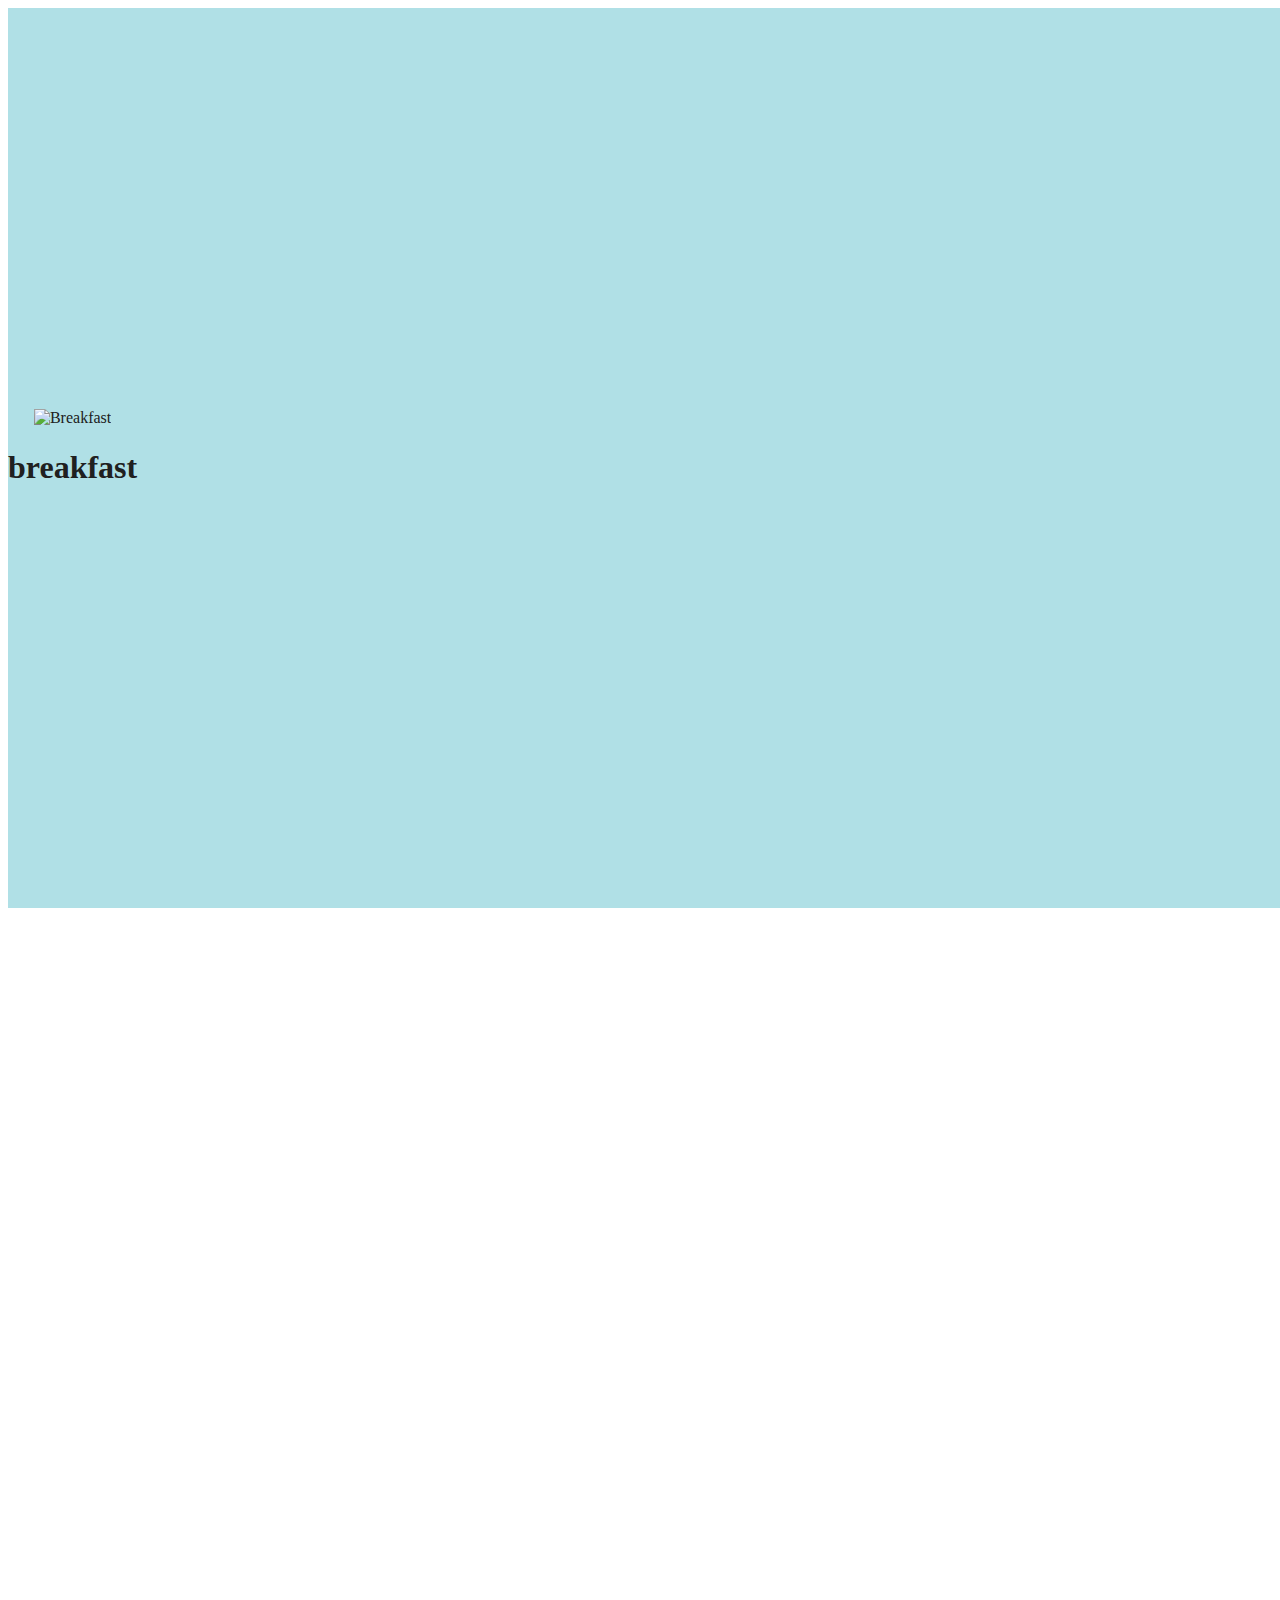
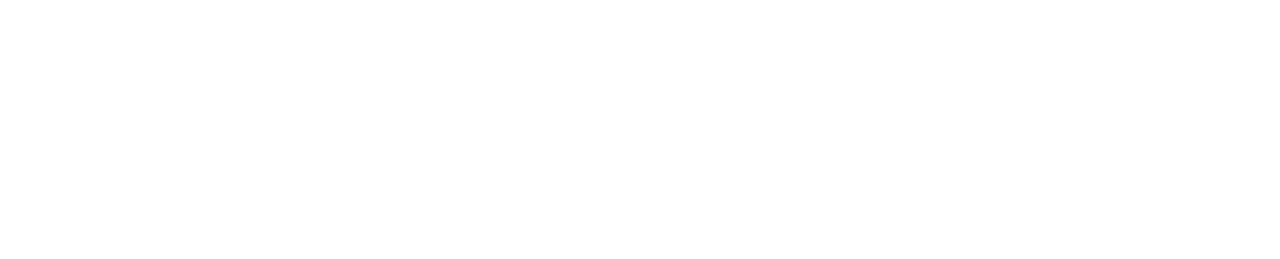
==== index.html @ b1d77a75 "Merge pull request #2 from CrystalEspaillat/Crystal" ====
<!DOCTYPE html>
<html lang="en">
<head>
    <meta charset="UTF-8">
    <meta name="viewport" content="width=device-width, initial-scale=1.0">
    <meta http-equiv="X-UA-Compatible" content="ie=edge">
    <title>Meal-Planner</title>
    <link rel="stylesheet" href="https://stackpath.bootstrapcdn.com/bootstrap/4.1.1/css/bootstrap.min.css" integrity="sha384-WskhaSGFgHYWDcbwN70/dfYBj47jz9qbsMId/iRN3ewGhXQFZCSftd1LZCfmhktB" crossorigin="anonymous">
    <link rel="stylesheet" href="stylesheets/page1.css">

</head>


<script src="https://ajax.googleapis.com/ajax/libs/jquery/3.3.1/jquery.min.js"></script>

<body>

    <div class="container-fluid" style="padding:0px;">
        <div class="row no-gutters">
            <div class="left-side col-xs-12 col-md-6">

                <div class="row icon-div no-gutters">
                    <div class="col-12 meal-icon">
                        <img src="media/breakfast.png" alt="Breakfast">
                        <h1> breakfast </h1>
                    </div>
                </div>

                <div class="search-div">
                    <form>
                        <div>
                            <input id="search" type="text" placeholder="search for recipes here">
                        </div>
                        <div>
                            <input id="submit" type="submit">
                        </div>
                    </form>
                </div>

                <div class="menu-div">
                    <div class="row recipe-row no-gutters">
                        <div class="col-4 recipe-btn" id="meal0"></div>
                        <div class="col-4 recipe-btn" id="meal1"></div>
                        <div class="col-4 recipe-btn" id="meal2"></div>
                    </div>
                    <div class="row recipe-row no-gutters">
                        <div class="col-4 recipe-btn" id="meal3"></div>
                        <div class="col-4 recipe-btn" id="meal4"></div>
                        <div class="col-4 recipe-btn" id="meal5"></div>
                    </div>
                </div>
            </div>

            <div class="right-side col-xs-12 col-md-6 no-gutters">

                <div class="content">
                    <h1>Click or search a recipe for more info.</h1>
                </div>
            </div>
        </div>
    </div>

<script src="https://ajax.googleapis.com/ajax/libs/jquery/3.3.1/jquery.min.js"></script>
<script src="javascript/icon-event.js"></script>
<script src="javascript/search.js"></script>
</body>
</html>
---- stylesheets/page1.css ----
/* ////////// The Reset ////////// */
body {
    width: 100%;
    color: #202020;
    overflow-y: hidden;
}

/* ////////// The Icon ////////// */

.meal-icon img {
    /* Make the icon a specific height */
    width: 200px;
    height: 200px;

    /* Grow Animation */
    transition: all .5s ease;
}

.meal-icon img:hover {
    /* Make the image look like a link */
    cursor: pointer;
    
    /* New dimensions when you hover */
    width: 230px;
    height: 230px;
}

/* ////////// The Layout ////////// */

.icon-div {
    background: powderblue;
    /* Take up the whole screen at first */
    height: 100vh;
    width: 100vw;
    /*center the icon*/
    display: flex;
    align-items: center;
    text-align: center;
}

.search-div {
    height: 5vh;
    width: 100%;
    background: white;
    visibility: collapse;
    display: flex;

}

.menu-div {
    height: 50vh;
    visibility: collapse;
}

.right-side {
    visibility: collapse;
    z-index: 10;
}

.content {
    display: none;
}

/* ////////// The Suggested Recipes ////////// */

.recipe-row {
    height: 50%;
    width: 100%;
}
.recipe-btn {
    height: 100%;
    background: #E5E5E5;
    display: flex;
    align-items: center;
    justify-content: center;
    border: 1px solid whitesmoke;
    text-align: center;
}

.recipe-btn:hover {
    background: whitesmoke;
    cursor: pointer;
}

/* ////////// The Form ////////// */

form {
    display: flex;
    justify-content:center;
    width: 100%;
    padding: 0px 0px;
}
#search {
    height: 100%;
    border: 0px solid transparent;
    margin: 0px;
}
 #submit {
     background-color: #f9b44c;
     border: 0px;
     color: white;
     font-weight: bold;
     text-transform: uppercase;
     height: 100%;
 }

 #submit:hover {
     cursor: pointer;
 }


/* ////////// The On Click Animations ////////// */

.animate {
    transition: all .25s ease;
}

.slide-icon {
    width: 100%;
    height: 45vh;
}

.display{
    visibility: visible;
}

/* ////////// Responsive ////////// */

@media screen and (max-width: 375px) {
    body {
        overflow-y: scroll;
        height: auto;
    }

    .menu-div {
        height: 20vh;
    }

}
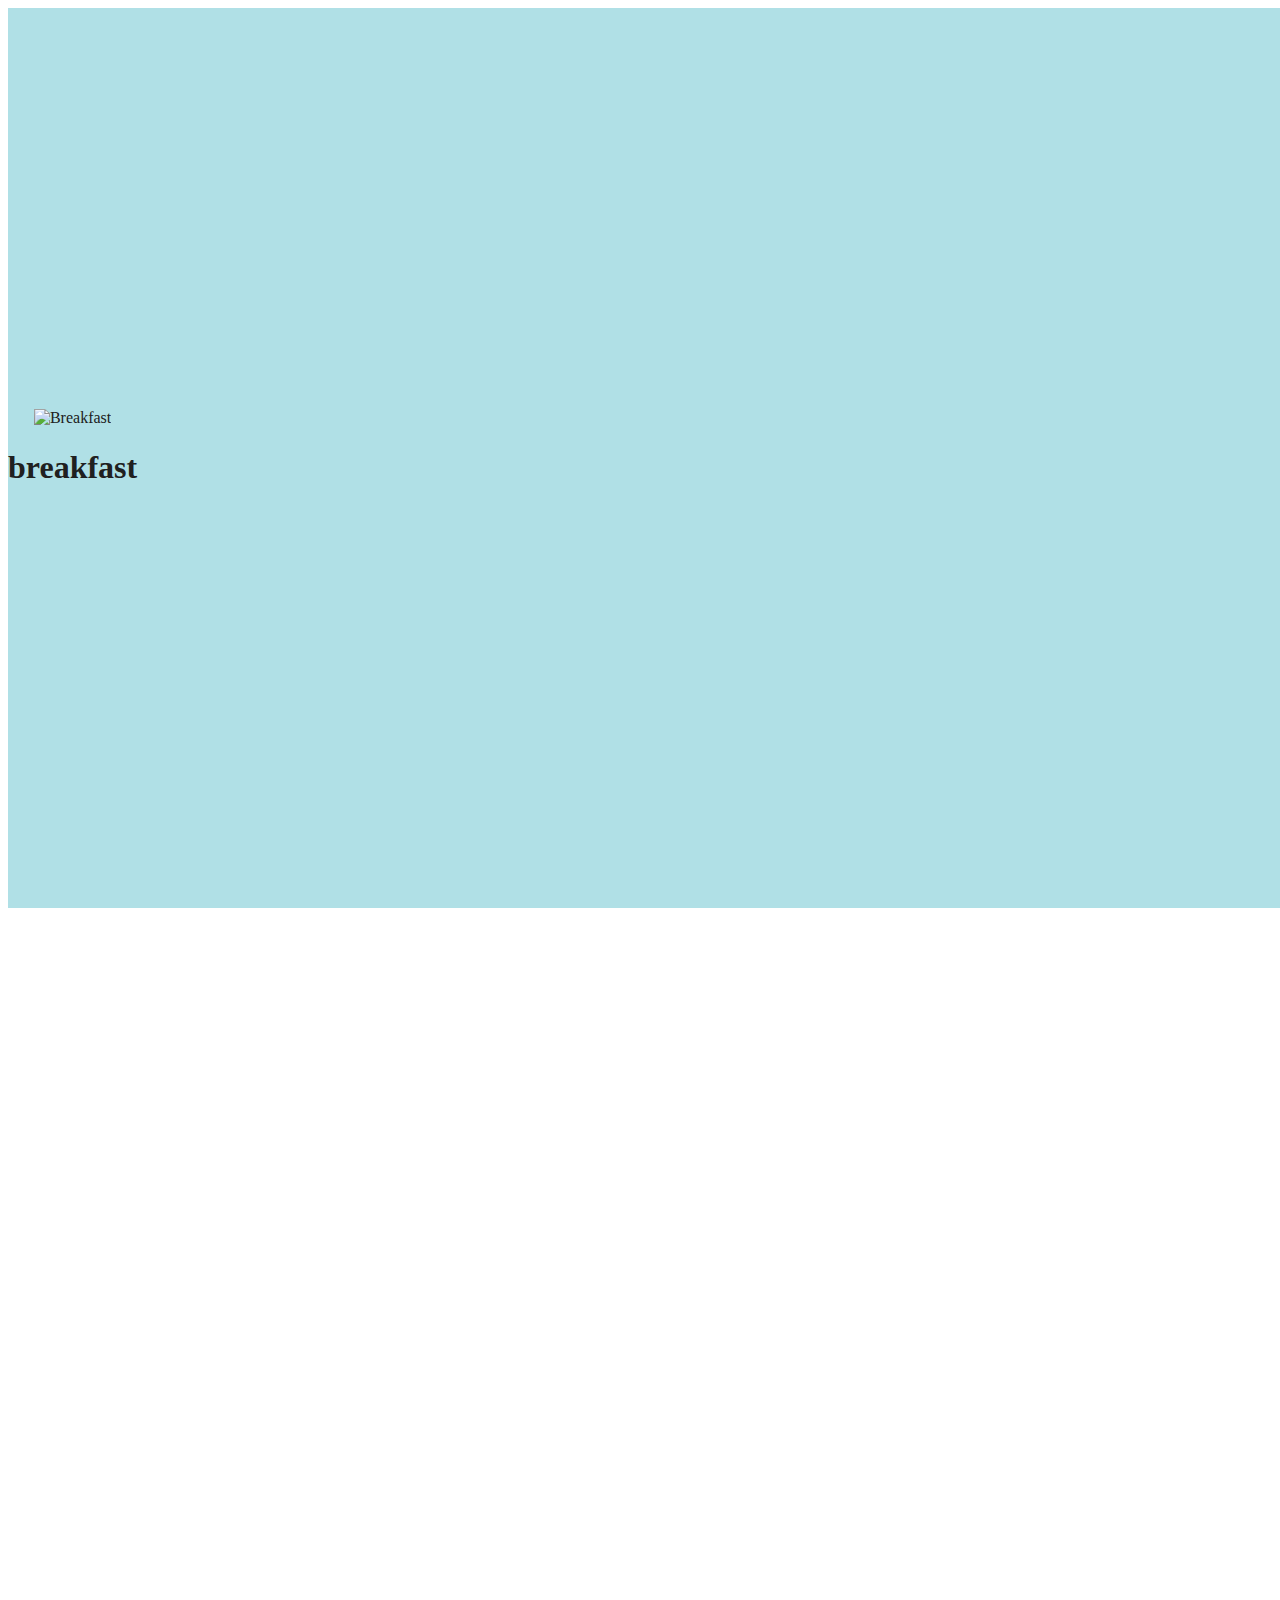
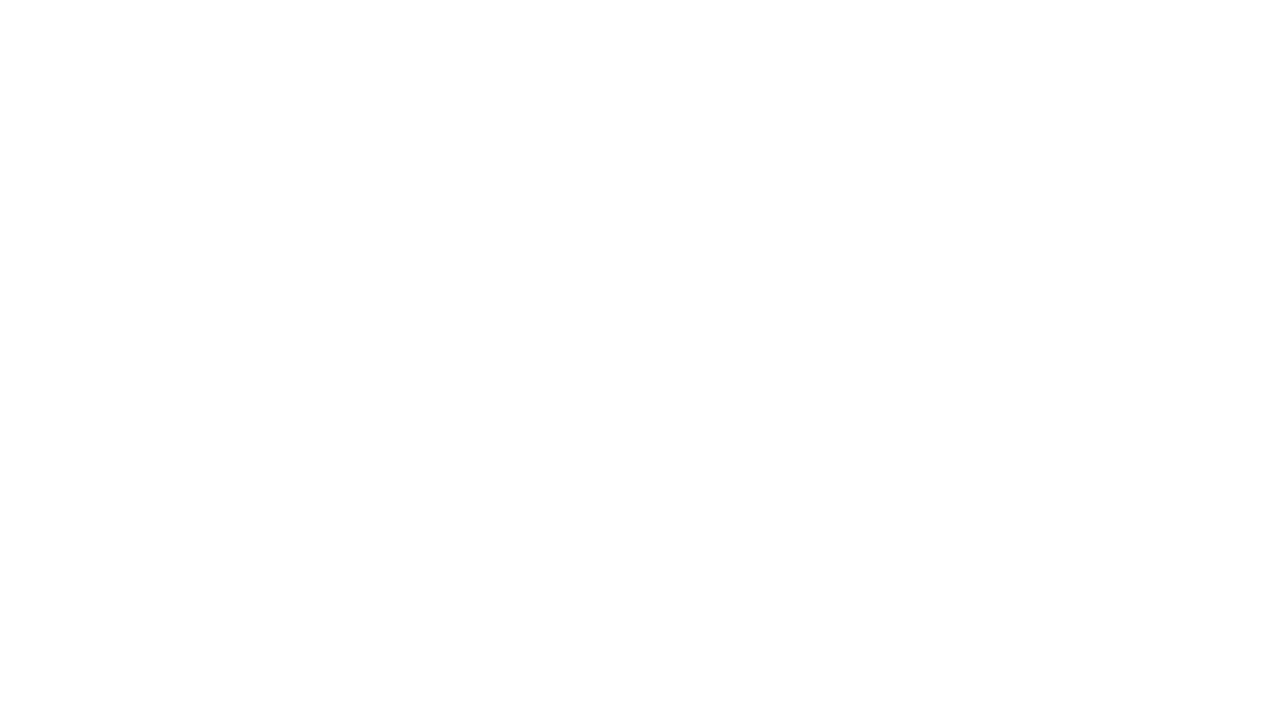
==== commit 33e9e968: "Merge pull request #7 from CrystalEspaillat/master" ====
--- a/index.html
+++ b/index.html
@@ -7,12 +7,15 @@
     <title>Meal-Planner</title>
     <link rel="stylesheet" href="https://stackpath.bootstrapcdn.com/bootstrap/4.1.1/css/bootstrap.min.css" integrity="sha384-WskhaSGFgHYWDcbwN70/dfYBj47jz9qbsMId/iRN3ewGhXQFZCSftd1LZCfmhktB" crossorigin="anonymous">
     <link rel="stylesheet" href="stylesheets/page1.css">
+    <link rel="stylesheet" href="stylesheets/recipes.css">
 
 </head>
-
-
+<!--jQuery reference-->
 <script src="https://ajax.googleapis.com/ajax/libs/jquery/3.3.1/jquery.min.js"></script>
-
+<!--firebase reference-->
+<script src="https://www.gstatic.com/firebasejs/5.2.0/firebase.js"></script>
+<!--google charts reference-->
+<script type="text/javascript" src="https://www.gstatic.com/charts/loader.js"></script>
 <body>
 
     <div class="container-fluid" style="padding:0px;">
@@ -56,6 +59,8 @@
                 <div class="content">
                     <h1>Click or search a recipe for more info.</h1>
                 </div>
+                <div class="bottom-menu">
+                </div>
             </div>
         </div>
     </div>
--- a/stylesheets/page1.css
+++ b/stylesheets/page1.css
@@ -54,7 +54,8 @@
 
 .right-side {
     visibility: collapse;
-    z-index: 10;
+    height: 100vh;
+    overflow-y: scroll;
 }
 
 .content {
--- a/stylesheets/recipes.css
+++ b/stylesheets/recipes.css
@@ -0,0 +1,78 @@
+/* ////////// The Recipe Header ////////// */
+
+.food-pic {
+    position: relative;
+    height: 45vh;
+    width: 100%;
+    background-repeat: no-repeat;
+    background-position: center;
+    background-size: cover;
+    display: flex;
+    align-items: flex-end;
+    text-align: right;
+
+}
+
+/* ////////// The Nutrient Table ////////// */
+
+.nutrient-table {
+    width: 100%;
+    border: 1px solid whitesmoke;
+}
+
+.nutrient-table th {
+    background-color: #D9D9D9;
+    border: 1px solid whitesmoke;
+    text-align: center;
+    height: 40px;
+    width: 25%;
+}
+.nutrient-table td {
+    background-color: whitesmoke;
+    text-align: center;
+    height: 40px;
+}
+
+/* ////////// The Bottom Menu ////////// */
+
+.bottom-menu {
+    position: fixed;
+    bottom: 0;
+    right: 0;
+    width: 50%;
+    height: 50px;
+    display: flex;
+    justify-content: space-evenly;
+}
+
+#see-recipe, #save-recipe, #see-plan {
+    width: 33.33%;
+    display: flex;
+    justify-content: center;
+    align-items: center;
+    cursor: pointer;
+    text-transform: uppercase;
+}
+
+#see-recipe {
+    background: #B2E0E6;
+}
+#see-recipe:hover {
+    background: #A6DAE0;
+}
+
+
+#save-recipe {
+    background: #C4E5A9;
+}
+#save-recipe:hover {
+    background: #B8DB99;
+}
+
+#see-plan {
+    background: #dd9c99;
+}
+#see-plan:hover {
+    background: #db8a87;
+}
+
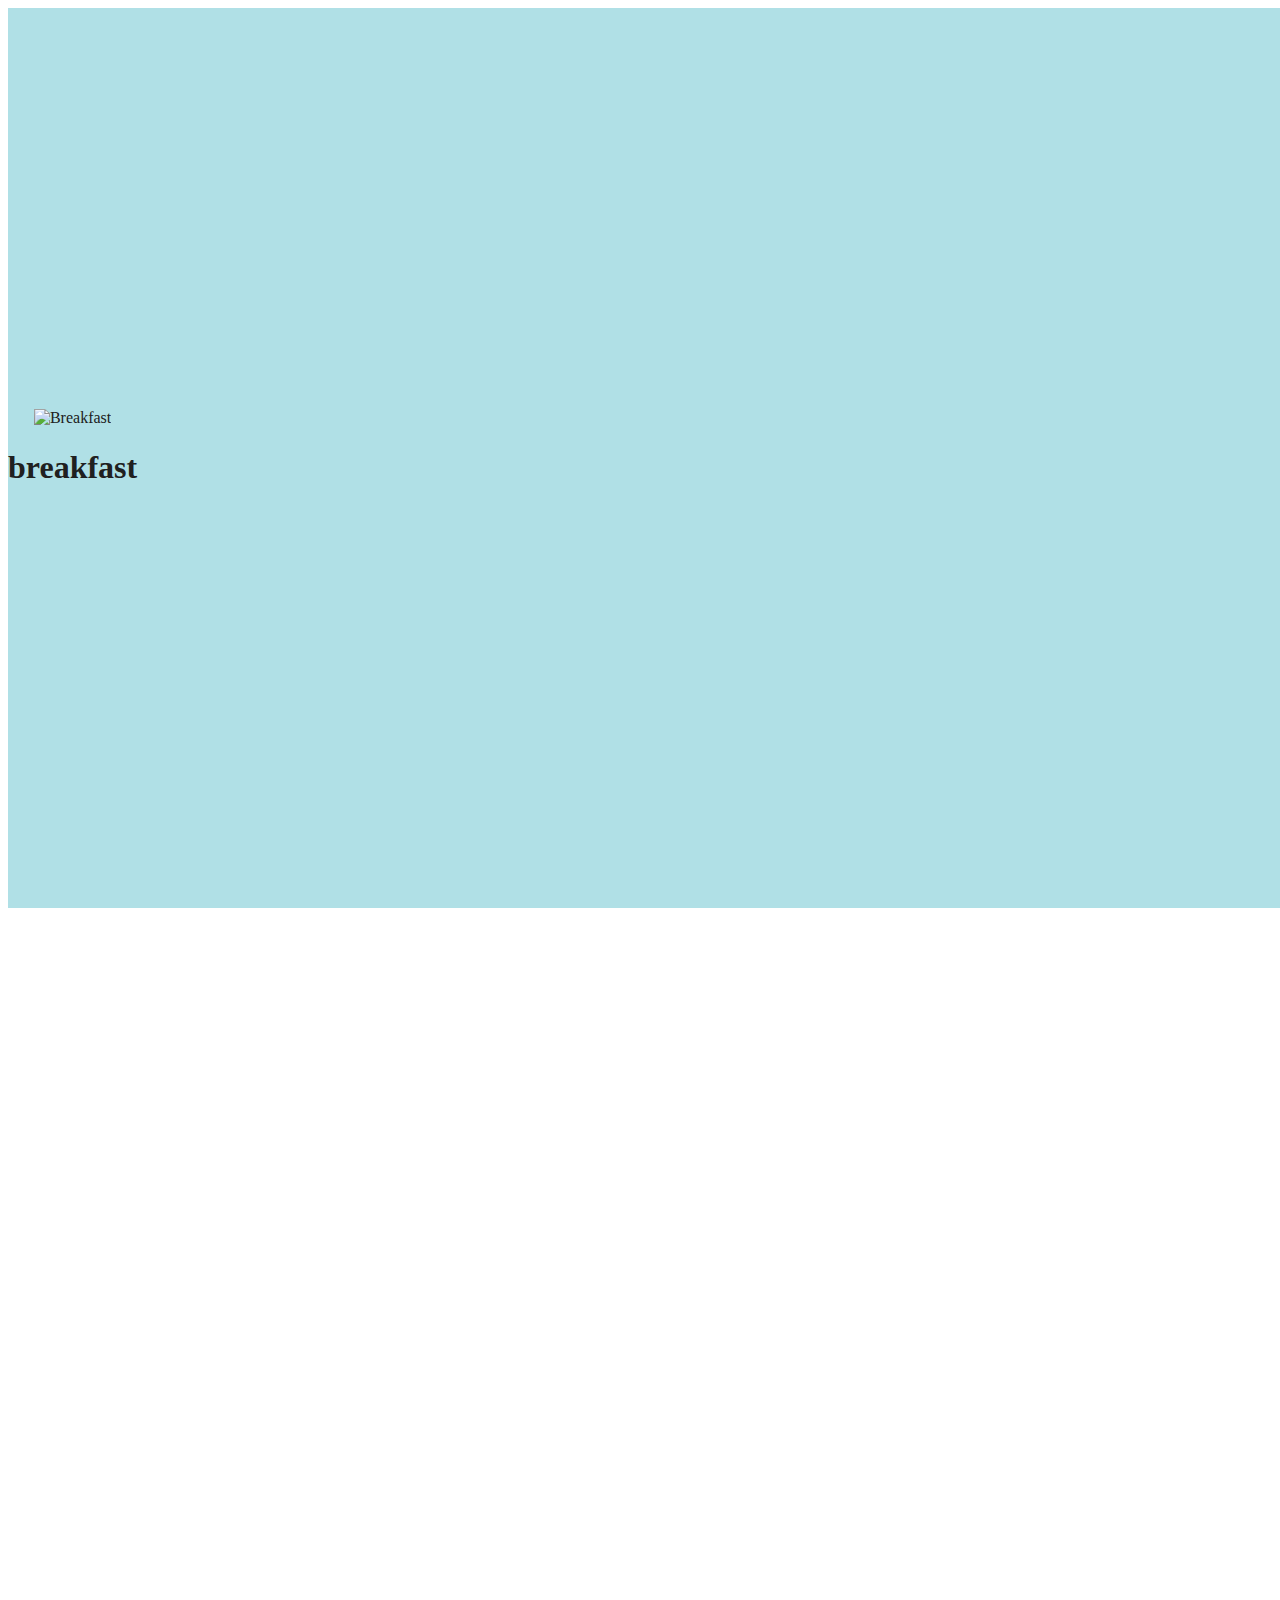
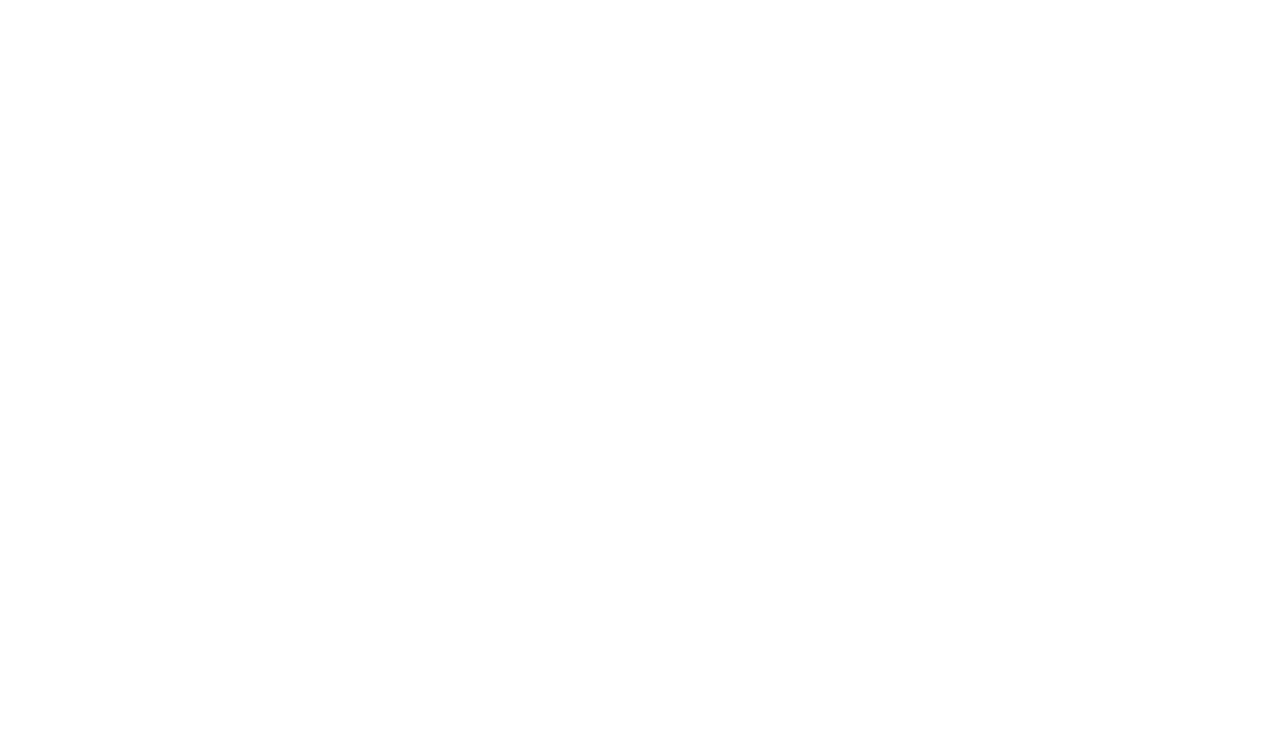
==== commit 32be2ef4: "Merge pull request #17 from CrystalEspaillat/Crystal" ====
--- a/index.html
+++ b/index.html
@@ -8,8 +8,10 @@
     <link rel="stylesheet" href="https://stackpath.bootstrapcdn.com/bootstrap/4.1.1/css/bootstrap.min.css" integrity="sha384-WskhaSGFgHYWDcbwN70/dfYBj47jz9qbsMId/iRN3ewGhXQFZCSftd1LZCfmhktB" crossorigin="anonymous">
     <link rel="stylesheet" href="stylesheets/page1.css">
     <link rel="stylesheet" href="stylesheets/recipes.css">
+    <link rel="stylesheet" href="https://use.fontawesome.com/releases/v5.1.0/css/all.css" integrity="sha384-lKuwvrZot6UHsBSfcMvOkWwlCMgc0TaWr+30HWe3a4ltaBwTZhyTEggF5tJv8tbt" crossorigin="anonymous">
 
 </head>
+
 <!--jQuery reference-->
 <script src="https://ajax.googleapis.com/ajax/libs/jquery/3.3.1/jquery.min.js"></script>
 <!--firebase reference-->
@@ -23,6 +25,8 @@
             <div class="left-side col-xs-12 col-md-6">
 
                 <div class="row icon-div no-gutters">
+                    <span class="back-arrow"><i class="fas fa-arrow-left"></i></span>
+
                     <div class="col-12 meal-icon">
                         <img src="media/breakfast.png" alt="Breakfast">
                         <h1> breakfast </h1>
@@ -67,6 +71,7 @@
 
 <script src="https://ajax.googleapis.com/ajax/libs/jquery/3.3.1/jquery.min.js"></script>
 <script src="javascript/icon-event.js"></script>
+<script src="javascript/back-arrow.js"></script>
 <script src="javascript/search.js"></script>
 </body>
 </html>--- a/stylesheets/page1.css
+++ b/stylesheets/page1.css
@@ -3,6 +3,7 @@
     width: 100%;
     color: #202020;
     overflow-y: hidden;
+    margin-bottom: 50px;
 }
 
 /* ////////// The Icon ////////// */
@@ -25,6 +26,21 @@
     height: 230px;
 }
 
+/* ////////// The Back-Arrow ////////// */
+.back-arrow {
+    position: absolute;
+    left: 0px;
+    top: 0px;
+    margin: 15px;
+    color: #202020;
+    visibility: hidden;
+}
+
+.back-arrow:hover {
+    color: white;
+}
+
+
 /* ////////// The Layout ////////// */
 
 .icon-div {
@@ -40,11 +56,10 @@
 
 .search-div {
     height: 5vh;
-    width: 100%;
+    width: 50vw;
     background: white;
     visibility: collapse;
     display: flex;
-
 }
 
 .menu-div {
@@ -95,6 +110,7 @@
     height: 100%;
     border: 0px solid transparent;
     margin: 0px;
+    width: 45vw;
 }
  #submit {
      background-color: #f9b44c;
@@ -103,6 +119,7 @@
      font-weight: bold;
      text-transform: uppercase;
      height: 100%;
+     width: 5vw;
  }
 
  #submit:hover {
@@ -125,9 +142,14 @@
     visibility: visible;
 }
 
+.close-panels {
+    width: 100vw;
+    height: 100vh;
+}
+
 /* ////////// Responsive ////////// */
 
-@media screen and (max-width: 375px) {
+@media screen and (max-width: 400px) {
     body {
         overflow-y: scroll;
         height: auto;
@@ -137,4 +159,23 @@
         height: 20vh;
     }
 
+    .search-div {
+        width: 100vw;
+    }
+
+    #search {
+        width: 80vw;
+    }
+    #submit {
+        width: 20vw;
+    }
+
+    h1 {
+        font-size: 20pt;
+    }
+
+    .recipe-btn {
+        font-size: 8pt;
+    }
+
 }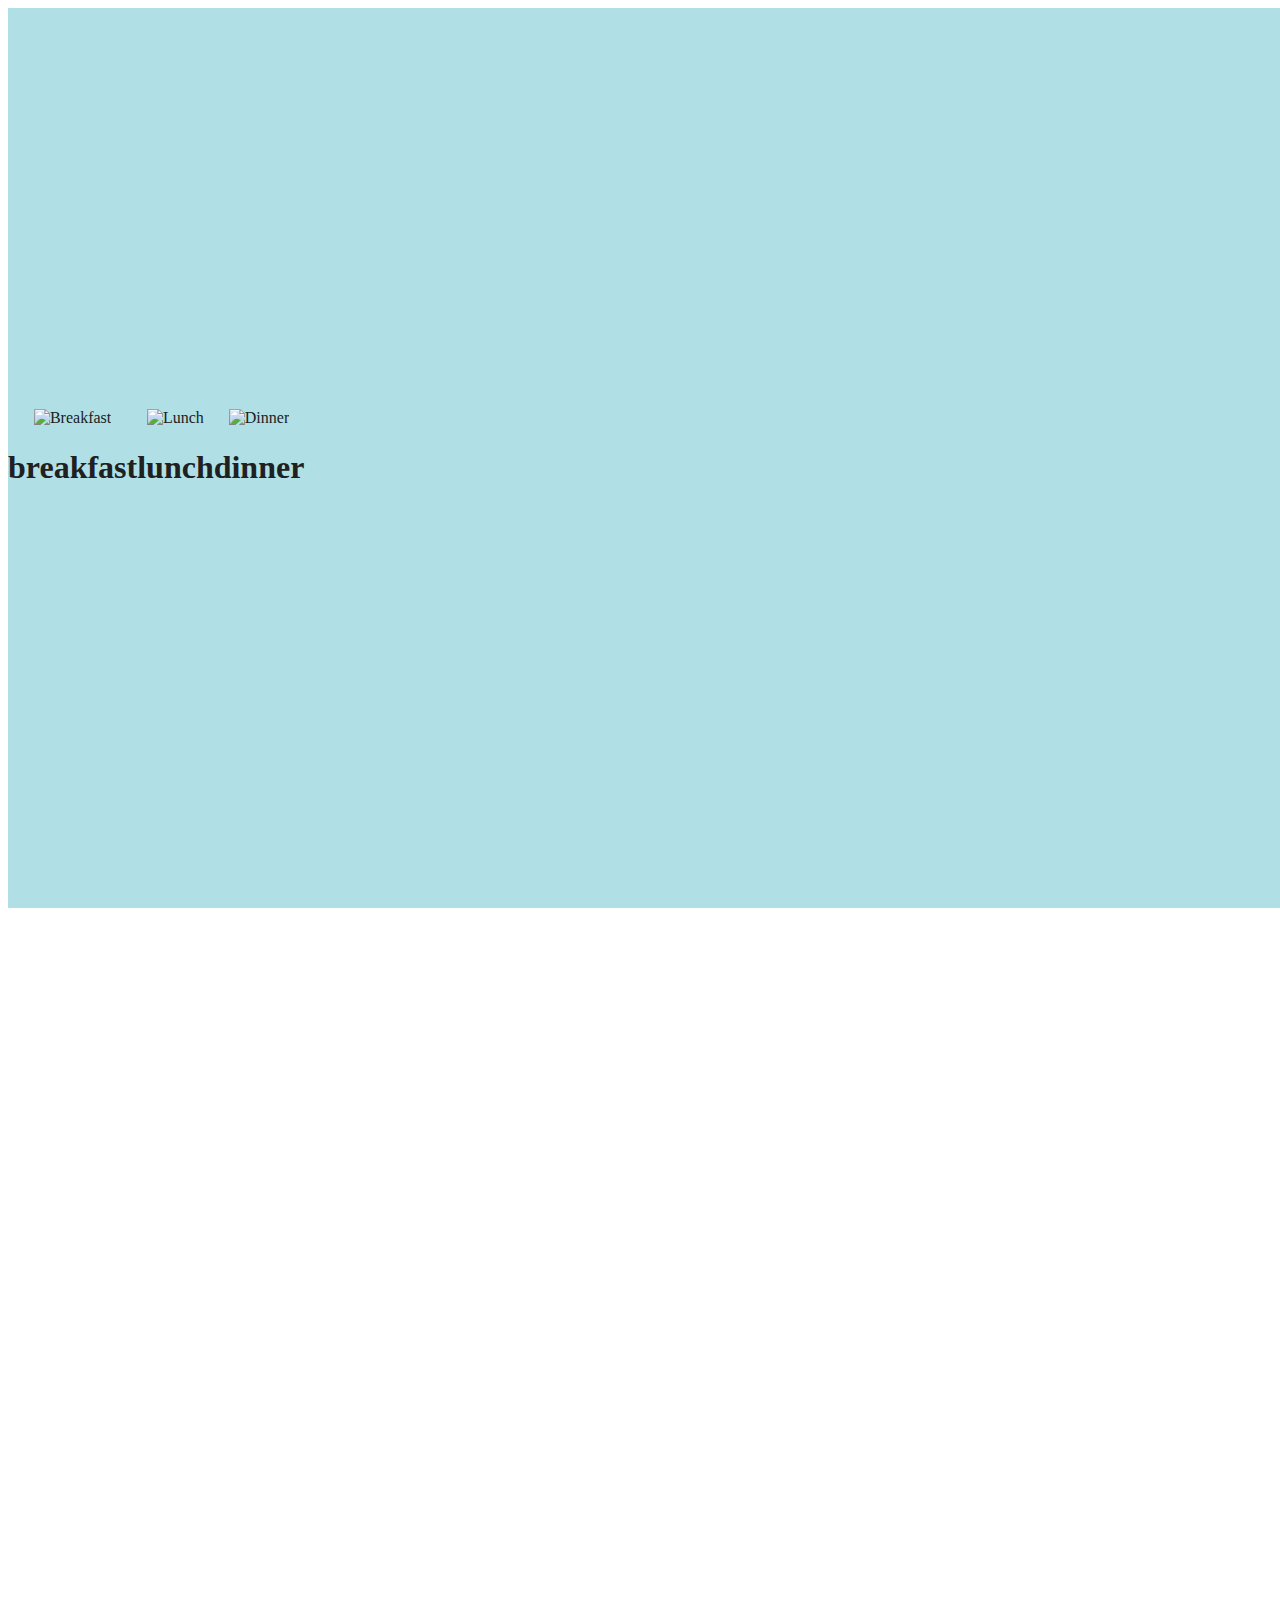
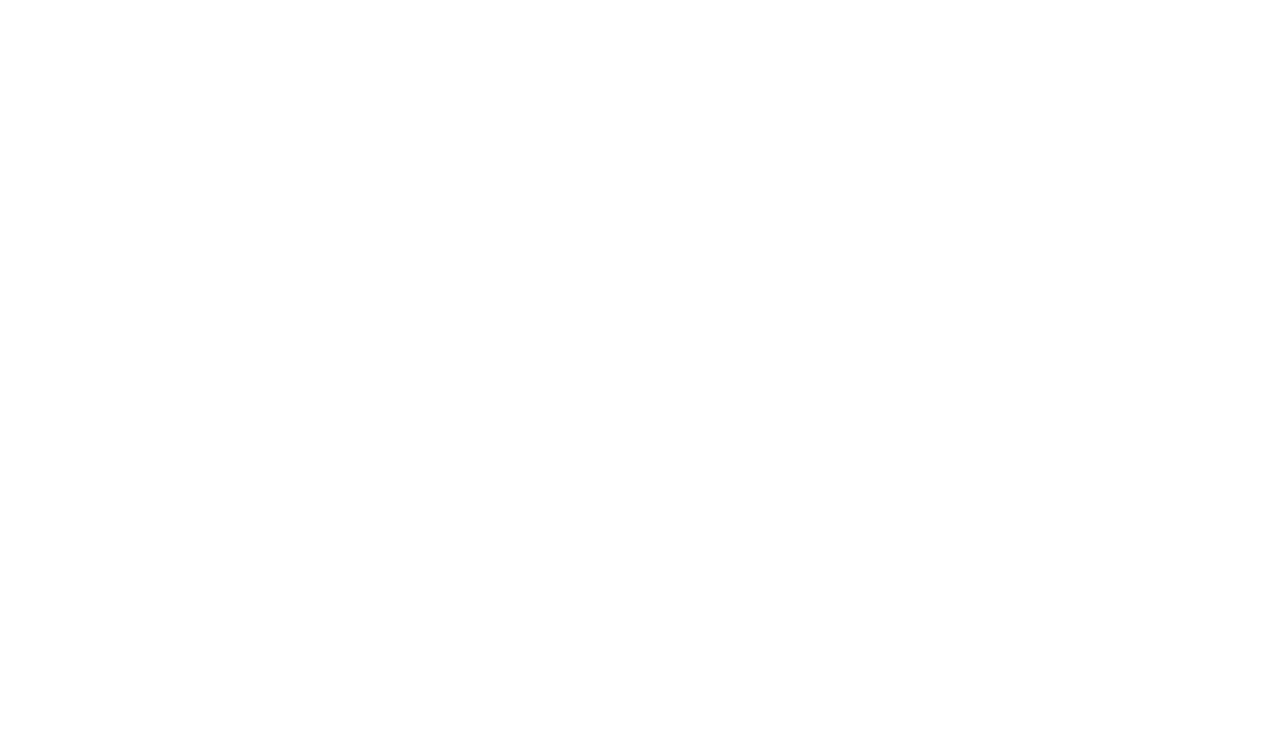
==== commit f1df680e: "remove buttons and icon added" ====
--- a/index.html
+++ b/index.html
@@ -5,6 +5,7 @@
     <meta name="viewport" content="width=device-width, initial-scale=1.0">
     <meta http-equiv="X-UA-Compatible" content="ie=edge">
     <title>Meal-Planner</title>
+    <link rel="icon" href="https://d30y9cdsu7xlg0.cloudfront.net/png/668882-200.png">
     <link rel="stylesheet" href="https://stackpath.bootstrapcdn.com/bootstrap/4.1.1/css/bootstrap.min.css" integrity="sha384-WskhaSGFgHYWDcbwN70/dfYBj47jz9qbsMId/iRN3ewGhXQFZCSftd1LZCfmhktB" crossorigin="anonymous">
     <link rel="stylesheet" href="stylesheets/page1.css">
     <link rel="stylesheet" href="stylesheets/recipes.css">
@@ -27,9 +28,17 @@
                 <div class="row icon-div no-gutters">
                     <span class="back-arrow"><i class="fas fa-arrow-left"></i></span>
 
-                    <div class="col-12 meal-icon">
+                    <div class="col-4 meal-icon" food-value="breakfast" click-status="no">
                         <img src="media/breakfast.png" alt="Breakfast">
                         <h1> breakfast </h1>
+                    </div>
+                    <div class="col-4 meal-icon" food-value="lunch" click-status="no">
+                        <img src="media/lunch.png" alt="Lunch">
+                        <h1> lunch </h1>
+                    </div>
+                    <div class="col-4 meal-icon" food-value="dinner" click-status="no">
+                        <img src="media/dinner.png" alt="Dinner">
+                        <h1> dinner </h1>
                     </div>
                 </div>
 
--- a/stylesheets/recipes.css
+++ b/stylesheets/recipes.css
@@ -7,6 +7,7 @@
     background-repeat: no-repeat;
     background-position: center;
     background-size: cover;
+    background-color: rgba(217, 217, 217, 0.781);
     display: flex;
     align-items: flex-end;
     text-align: right;
@@ -76,3 +77,19 @@
     background: #db8a87;
 }
 
+/* ////////// The Menu Color Change  ////////// */
+
+.color-change {
+    background-color: #b8db99;
+}
+
+/* ////////// The Mobile Menu ////////// */
+
+
+@media screen and (max-width: 400px) {
+    .bottom-menu {
+        width: 100%;
+    }
+
+}
+
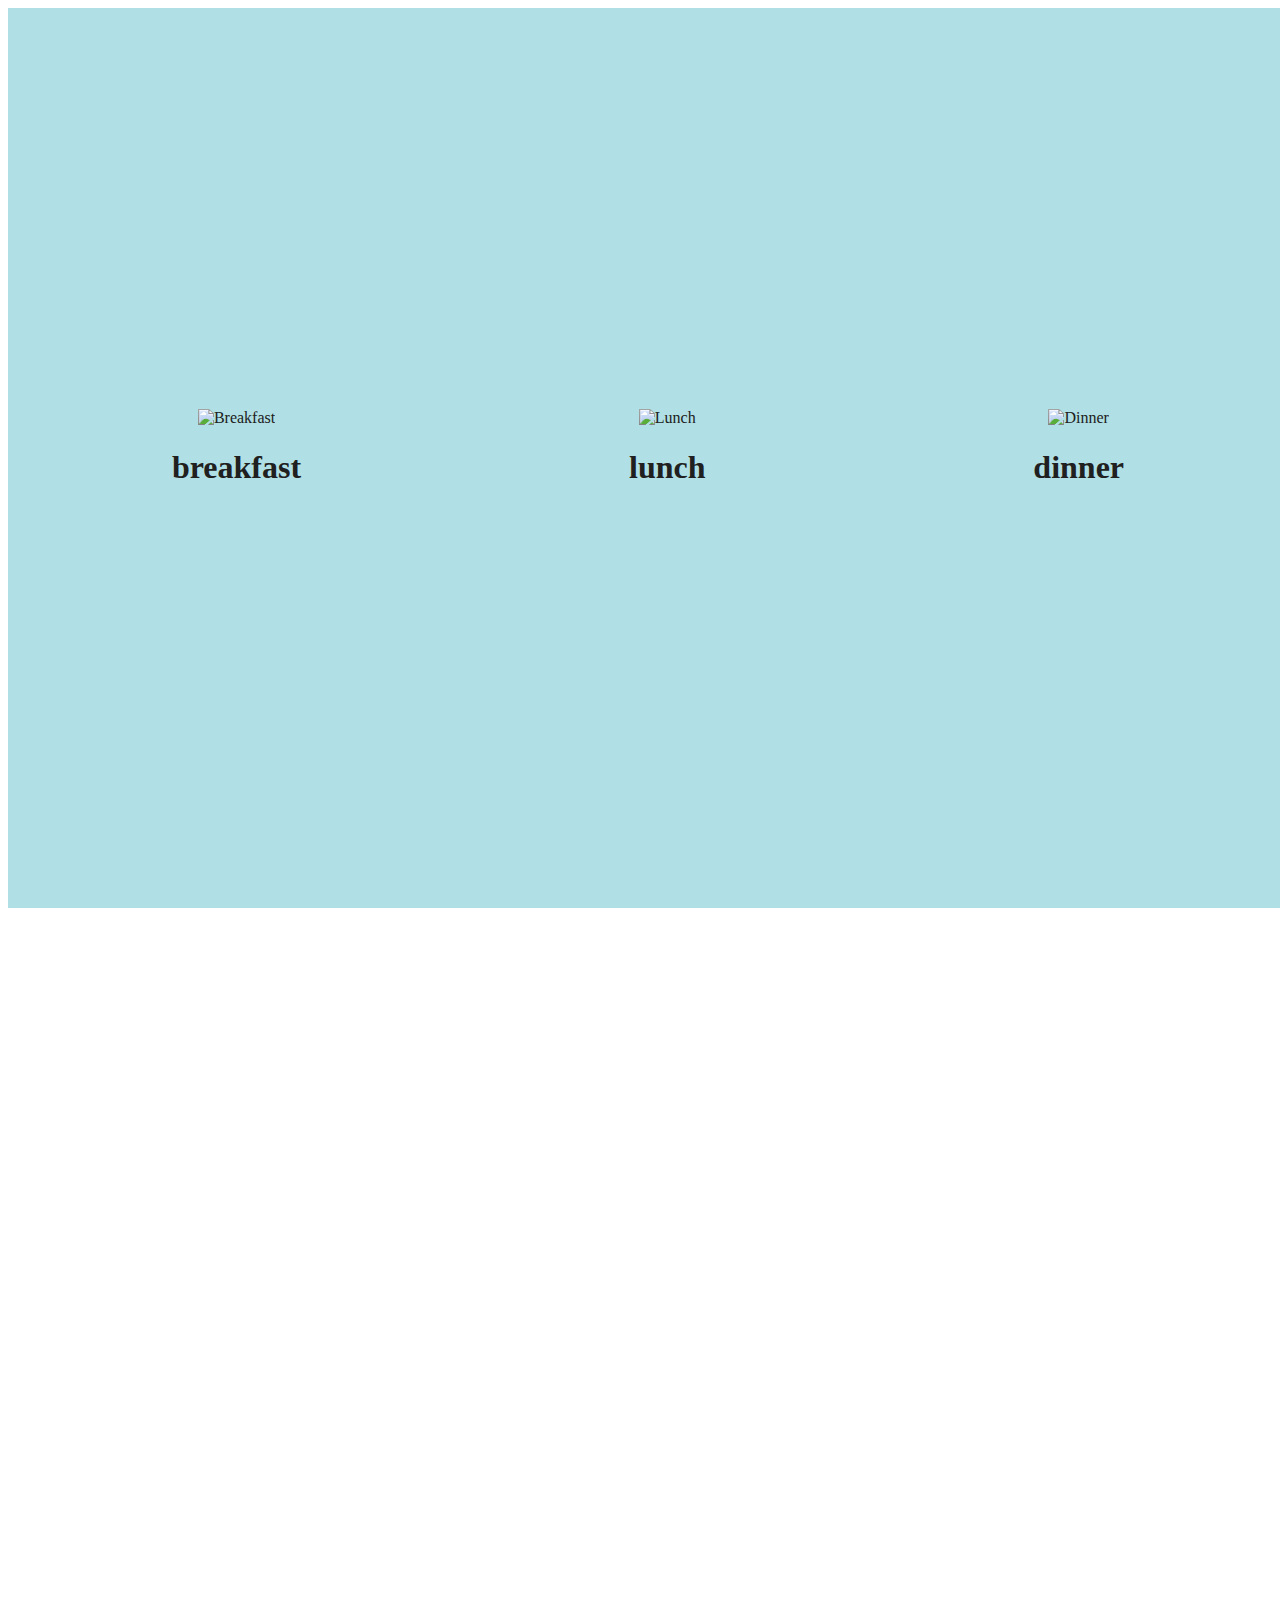
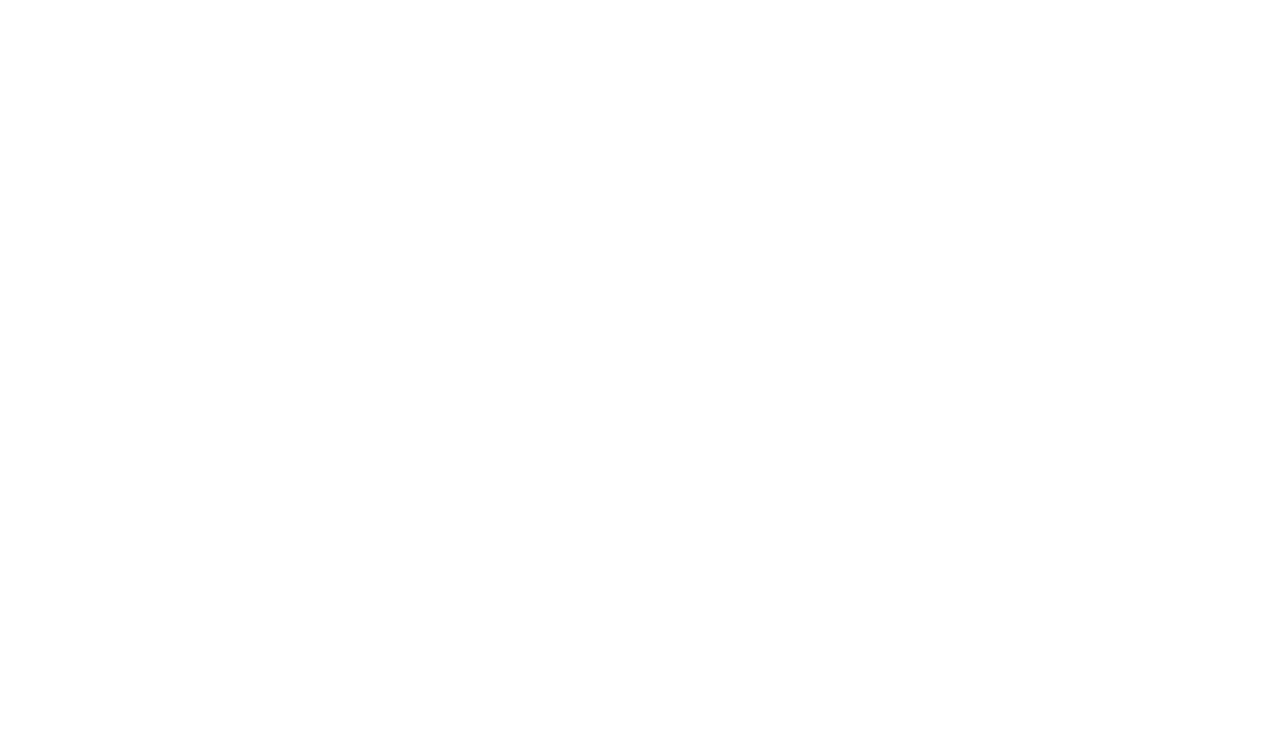
==== commit b0ec7b56: "Fixed icon mobile responsive and changed header in recipe div." ====
--- a/index.html
+++ b/index.html
@@ -28,15 +28,15 @@
                 <div class="row icon-div no-gutters">
                     <span class="back-arrow"><i class="fas fa-arrow-left"></i></span>
 
-                    <div class="col-4 meal-icon" food-value="breakfast" click-status="no">
+                    <div class="col-xs-12 col-md-4 meal-icon" food-value="breakfast" click-status="no">
                         <img src="media/breakfast.png" alt="Breakfast">
                         <h1> breakfast </h1>
                     </div>
-                    <div class="col-4 meal-icon" food-value="lunch" click-status="no">
+                    <div class="col-xs-12 col-md-4 meal-icon" food-value="lunch" click-status="no">
                         <img src="media/lunch.png" alt="Lunch">
                         <h1> lunch </h1>
                     </div>
-                    <div class="col-4 meal-icon" food-value="dinner" click-status="no">
+                    <div class="col-xs-12 col-md-4 meal-icon" food-value="dinner" click-status="no">
                         <img src="media/dinner.png" alt="Dinner">
                         <h1> dinner </h1>
                     </div>
--- a/stylesheets/page1.css
+++ b/stylesheets/page1.css
@@ -7,6 +7,10 @@
 }
 
 /* ////////// The Icon ////////// */
+
+.meal-icon{
+    margin: auto;
+}
 
 .meal-icon img {
     /* Make the icon a specific height */
@@ -147,6 +151,10 @@
     height: 100vh;
 }
 
+.hide {
+    display: none;
+}
+
 /* ////////// Responsive ////////// */
 
 @media screen and (max-width: 400px) {
@@ -159,6 +167,10 @@
         height: 20vh;
     }
 
+    .icon-div img {
+       width: 100px;
+       height: 100px; 
+    }
     .search-div {
         width: 100vw;
     }
--- a/stylesheets/recipes.css
+++ b/stylesheets/recipes.css
@@ -12,6 +12,13 @@
     align-items: flex-end;
     text-align: right;
 
+}
+
+.food-label {
+    background-color:black;
+    color: #B2E0E6;
+    width: 100%;
+    
 }
 
 /* ////////// The Nutrient Table ////////// */
